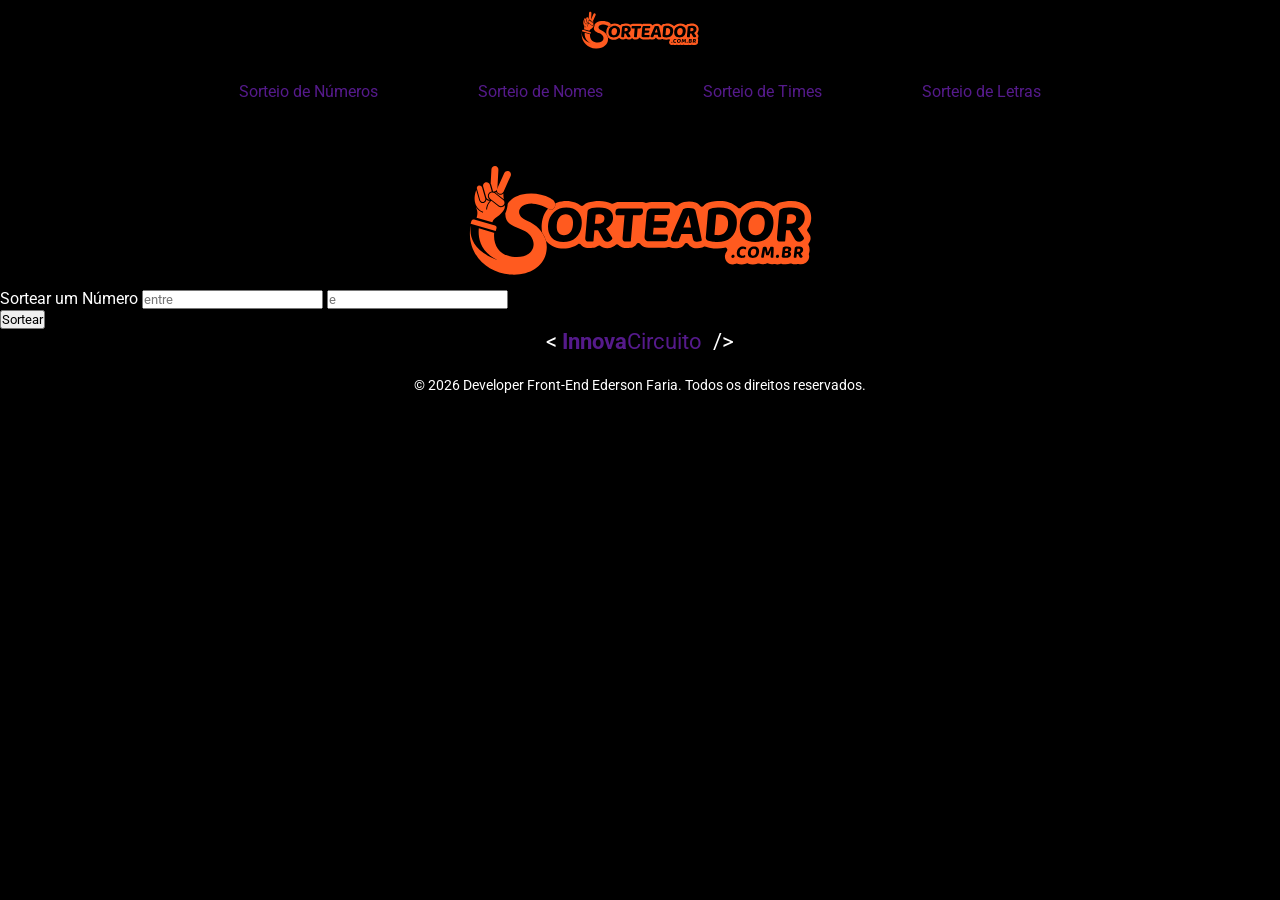
==== modulo_3.html @ 013e67b0 "atualizacao e aprendizado de codigos modulo 3 JS" ====
<!DOCTYPE html>
<html lang="pt-br">
  <head>
    <meta charset="UTF-8" />
    <meta name="viewport" content="width=device-width, initial-scale=1.0" />
    <link
      href="https://fonts.googleapis.com/css2?family=Roboto:ital,wght@0,100..900;1,100..900&display=swap"
      rel="stylesheet"
    />
    <link rel="stylesheet" href="./style_modulo_3.css">
    <title>Modulo 3 JS</title>
  </head>
  <body>
    <nav> 
        <img class="logo-sorteador" src="./assets/logo-dev-sorteio-119-40px.svg" alt="logo-sorteador-ic">
        <div class="div-nav">
        <a href="">Sorteio de Números</a>
        <a href="">Sorteio de Nomes</a>
        <a href="">Sorteio de Times</a>
        <a href="">Sorteio de Letras</a>
    </div>
    </nav>
    <header>
        <img src="./assets/logo-dev-sorteio-119-40px.svg" alt="logo2-sorteador-ic" />
    </header>
    <main><label>
      Sortear um Número
      <input placeholder="entre"/>
      <input placeholder="e" />
    </label>
</main>
    <button>Sortear</button>
    <footer class="footer-resgister">
        <div class="tittle-name-footer">
          <a href=""><strong>Innova</strong>Circuito</a>
        </div>
        <p id="text-footer-resgister">
          © 2026 Developer Front-End Ederson Faria. Todos os direitos reservados.
        </p>
      </footer>
  </body>
  <script src="./modulo_3.js"></script>
</html>
---- style_modulo_3.css ----
* {
  box-sizing: border-box;
  margin: 0;
  padding: 0;
  text-decoration: none;
  font-family: "Roboto", sans-serif;
}
body {
  width: 100vw;
  height: 100vh;
  background-color: black;
  color: white;
}

nav {
    width: 100vw;
    display: flex;
    align-items: center;
    flex-direction: column;
      }
.div-nav {
  display: flex;
  align-items: center;
  margin: 22px 0 50px 0;
  gap: 100px;
}
img {
  width: 350px;
  display: block;
  margin: 10px auto;
}
.logo-sorteador {
  width: 120px;
  display: block;
  margin: 10px auto;
}

.tittle-name-footer {
  font-size: 22px;
  text-align: center;
  /* color: #f4f4f4; */
}

.tittle-name-footer::before {
  content: "<";
}
.tittle-name-footer::after {
  content: "/>";
  margin-left: 6px;
}
#text-footer-resgister {
  display: flex;
  align-items: center;
  flex-direction: column;
  margin: 23px auto 0;
  font-size: 14px;
}
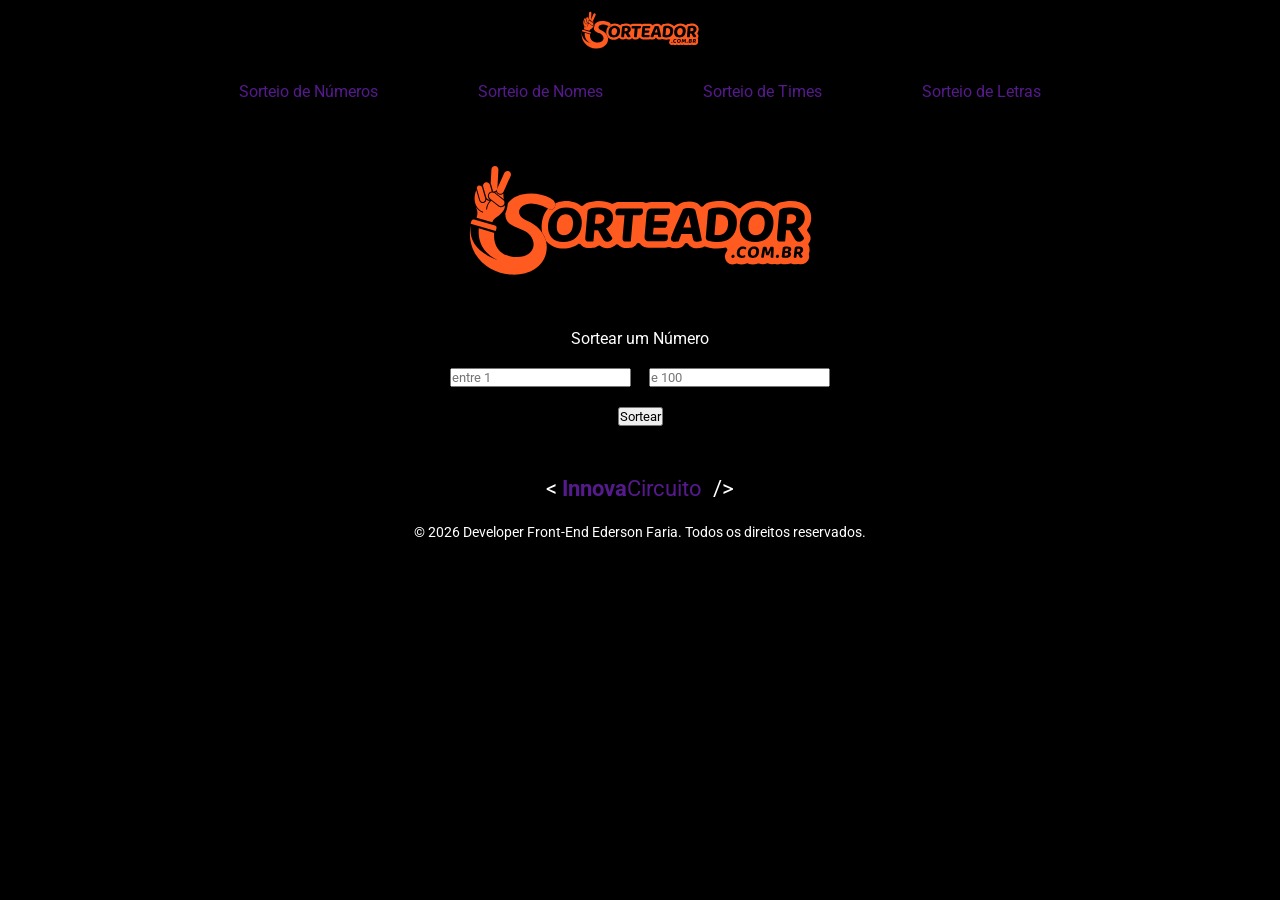
==== commit a2a96f2d: "Atualizando aulas do modulo 3 e guardando dados importantes" ====
--- a/modulo_3.html
+++ b/modulo_3.html
@@ -7,37 +7,46 @@
       href="https://fonts.googleapis.com/css2?family=Roboto:ital,wght@0,100..900;1,100..900&display=swap"
       rel="stylesheet"
     />
-    <link rel="stylesheet" href="./style_modulo_3.css">
+    <link rel="stylesheet" href="./style_modulo_3.css" />
     <title>Modulo 3 JS</title>
   </head>
   <body>
-    <nav> 
-        <img class="logo-sorteador" src="./assets/logo-dev-sorteio-119-40px.svg" alt="logo-sorteador-ic">
-        <div class="div-nav">
+    <nav>
+      <img
+        class="logo-sorteador"
+        src="./assets/logo-dev-sorteio-119-40px.svg"
+        alt="logo-sorteador-ic"
+      />
+      <div class="div-nav">
         <a href="">Sorteio de Números</a>
         <a href="">Sorteio de Nomes</a>
         <a href="">Sorteio de Times</a>
         <a href="">Sorteio de Letras</a>
-    </div>
+      </div>
     </nav>
     <header>
-        <img src="./assets/logo-dev-sorteio-119-40px.svg" alt="logo2-sorteador-ic" />
+      <img
+        src="./assets/logo-dev-sorteio-119-40px.svg"
+        alt="logo2-sorteador-ic"
+      />
     </header>
-    <main><label>
-      Sortear um Número
-      <input placeholder="entre"/>
-      <input placeholder="e" />
-    </label>
-</main>
-    <button>Sortear</button>
-    <footer class="footer-resgister">
-        <div class="tittle-name-footer">
-          <a href=""><strong>Innova</strong>Circuito</a>
-        </div>
-        <p id="text-footer-resgister">
-          © 2026 Developer Front-End Ederson Faria. Todos os direitos reservados.
-        </p>
-      </footer>
+    <main>
+      <p>Sortear um Número</p>
+      <label>
+        <input class="input-min" placeholder="entre 1" />
+        <input class="input-max" placeholder="e 100" />
+      </label>
+
+      <button>Sortear</button>
+    </main>
+    <footer>
+      <div class="tittle-name-footer">
+        <a href=""><strong>Innova</strong>Circuito</a>
+      </div>
+      <p id="text-footer-resgister">
+        © 2026 Developer Front-End Ederson Faria. Todos os direitos reservados.
+      </p>
+    </footer>
   </body>
   <script src="./modulo_3.js"></script>
 </html>
--- a/style_modulo_3.css
+++ b/style_modulo_3.css
@@ -7,9 +7,15 @@
 }
 body {
   width: 100vw;
-  height: 100vh;
+  height: 100dvh;
   background-color: black;
   color: white;
+}
+
+.logo-sorteador {
+  width: 120px;
+  display: block;
+  margin: 10px auto;
 }
 
 nav {
@@ -29,11 +35,20 @@
   display: block;
   margin: 10px auto;
 }
-.logo-sorteador {
-  width: 120px;
-  display: block;
-  margin: 10px auto;
+
+main{
+    display: flex;
+  align-items: center;
+  flex-direction: column;
+  margin: 50px 0 50px 0;
+  gap: 20px;
 }
+
+label{
+  display: inline-flex;
+  gap: 18px
+}
+
 
 .tittle-name-footer {
   font-size: 22px;
